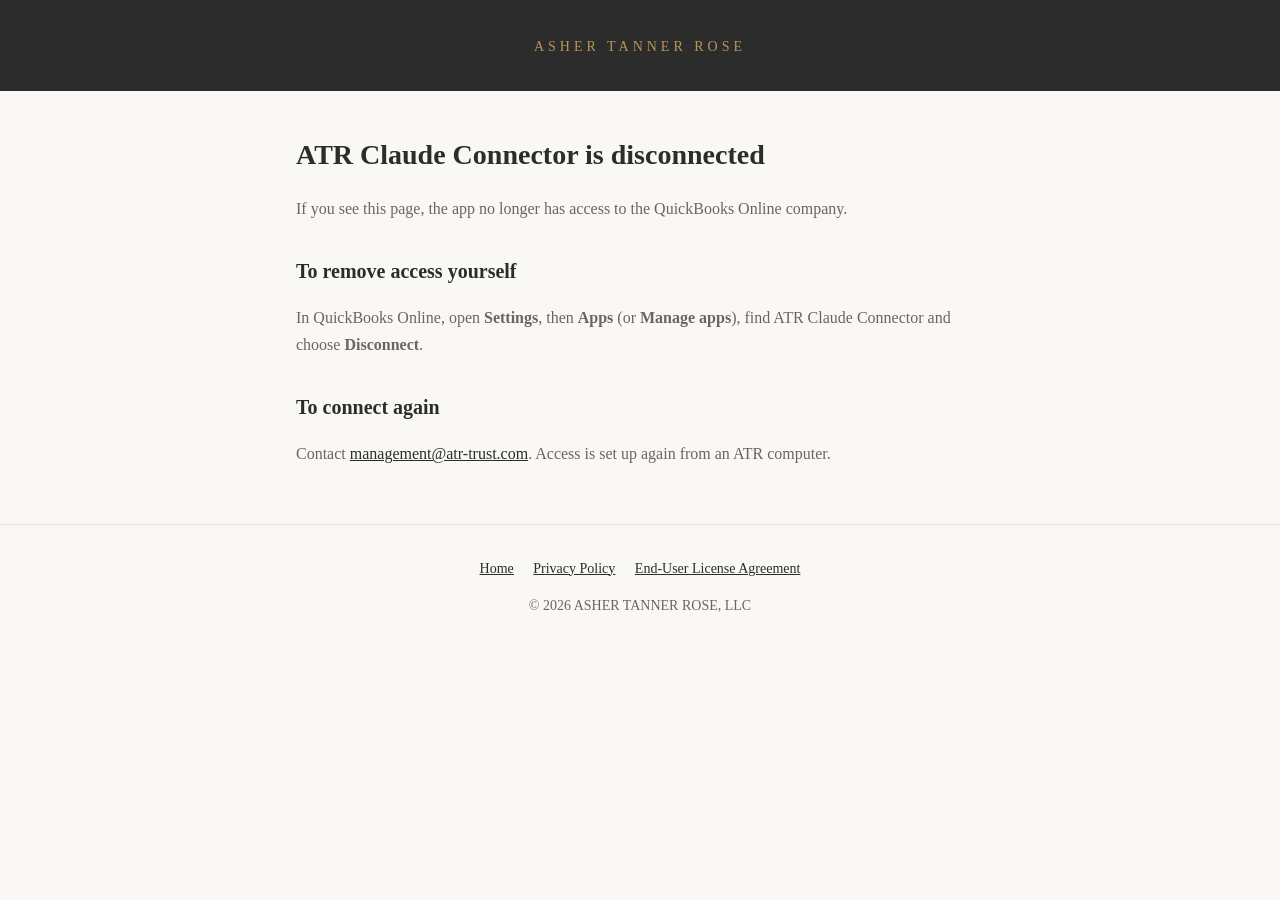
==== disconnect.html @ 749ba7df "feat(site): add ATR Claude Connector home, privacy, EULA and disconnect pages" ====
<!DOCTYPE html>
<html lang="en">
<head>
  <meta charset="UTF-8">
  <meta name="viewport" content="width=device-width, initial-scale=1.0">
  <title>Disconnected - Asher Tanner Rose, LLC</title>
  <link rel="stylesheet" href="style.css">
</head>
<body>
  <header><a href="index.html">Asher Tanner Rose</a></header>
  <main>
    <h1>ATR Claude Connector is disconnected</h1>
    <p>If you see this page, the app no longer has access to the QuickBooks Online company.</p>
    <h2>To remove access yourself</h2>
    <p>In QuickBooks Online, open <strong>Settings</strong>, then <strong>Apps</strong> (or <strong>Manage apps</strong>), find ATR Claude Connector and choose <strong>Disconnect</strong>.</p>
    <h2>To connect again</h2>
    <p>Contact <a href="mailto:management@atr-trust.com">management@atr-trust.com</a>. Access is set up again from an ATR computer.</p>
  </main>
  <footer>
    <a href="index.html">Home</a>
    <a href="privacy.html">Privacy Policy</a>
    <a href="eula.html">End-User License Agreement</a>
    <p>&copy; 2026 ASHER TANNER ROSE, LLC</p>
  </footer>
</body>
</html>
---- style.css ----
:root { --ink: #2C2C2C; --muted: #6B6560; --gold: #B8945A; --bg: #FAF8F5; }
* { box-sizing: border-box; }
body { margin: 0; font-family: Georgia, "Times New Roman", serif; background: var(--bg); color: var(--ink); line-height: 1.7; }
header { background: var(--ink); color: var(--bg); padding: 32px 16px; text-align: center; }
header a { color: var(--gold); text-decoration: none; letter-spacing: 4px; text-transform: uppercase; font-size: 14px; }
main { max-width: 720px; margin: 0 auto; padding: 40px 16px; }
h1 { font-size: 28px; margin: 0 0 8px; }
h2 { font-size: 20px; margin: 32px 0 8px; }
p, li { color: var(--muted); }
.date { font-size: 14px; }
a { color: var(--ink); }
footer { text-align: center; padding: 32px 16px; font-size: 14px; color: var(--muted); border-top: 1px solid #e5dfd6; }
footer a { margin: 0 8px; }
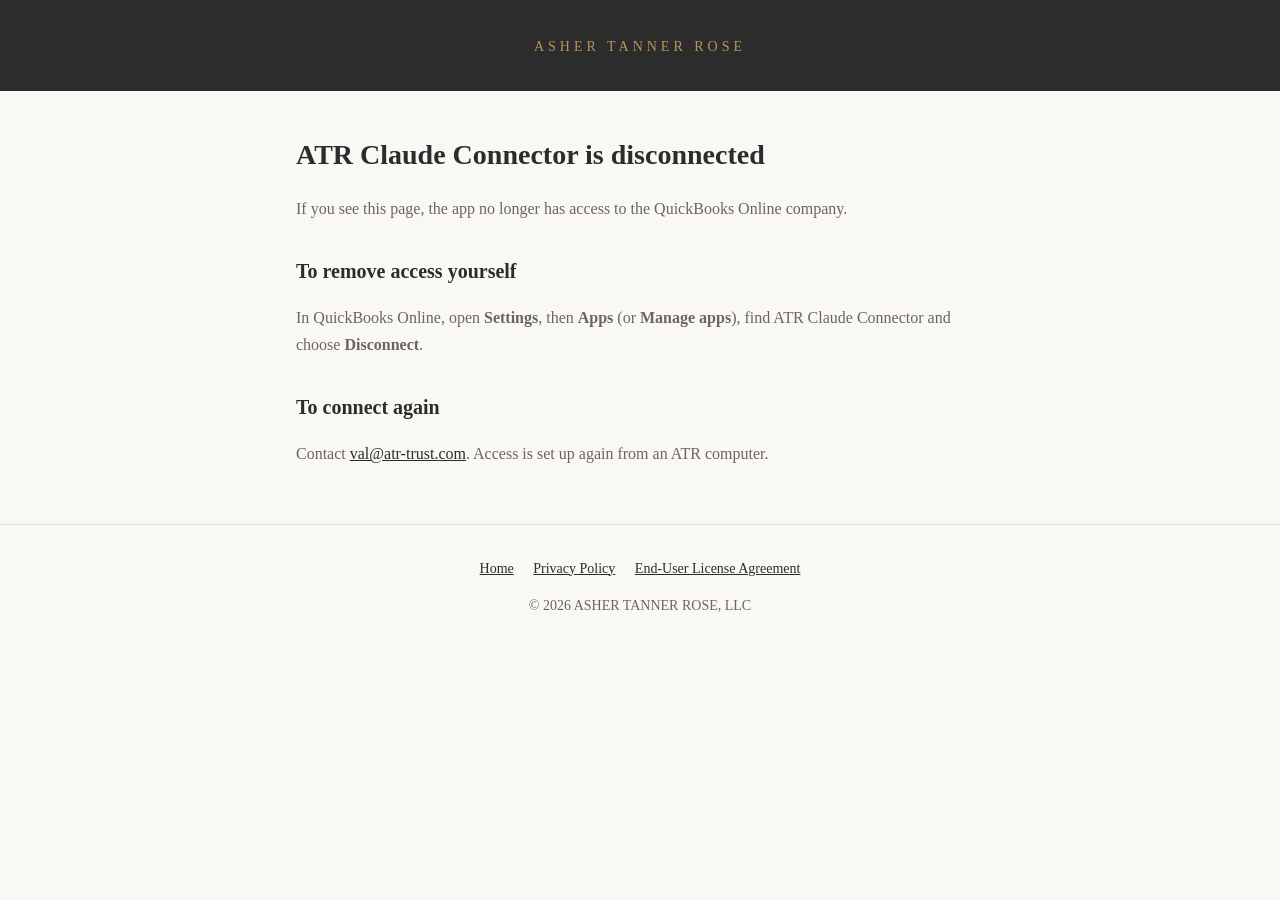
==== commit 11b5b484: "fix(site): use val@atr-trust.com as contact email" ====
--- a/disconnect.html
+++ b/disconnect.html
@@ -14,7 +14,7 @@
     <h2>To remove access yourself</h2>
     <p>In QuickBooks Online, open <strong>Settings</strong>, then <strong>Apps</strong> (or <strong>Manage apps</strong>), find ATR Claude Connector and choose <strong>Disconnect</strong>.</p>
     <h2>To connect again</h2>
-    <p>Contact <a href="mailto:management@atr-trust.com">management@atr-trust.com</a>. Access is set up again from an ATR computer.</p>
+    <p>Contact <a href="mailto:val@atr-trust.com">val@atr-trust.com</a>. Access is set up again from an ATR computer.</p>
   </main>
   <footer>
     <a href="index.html">Home</a>
